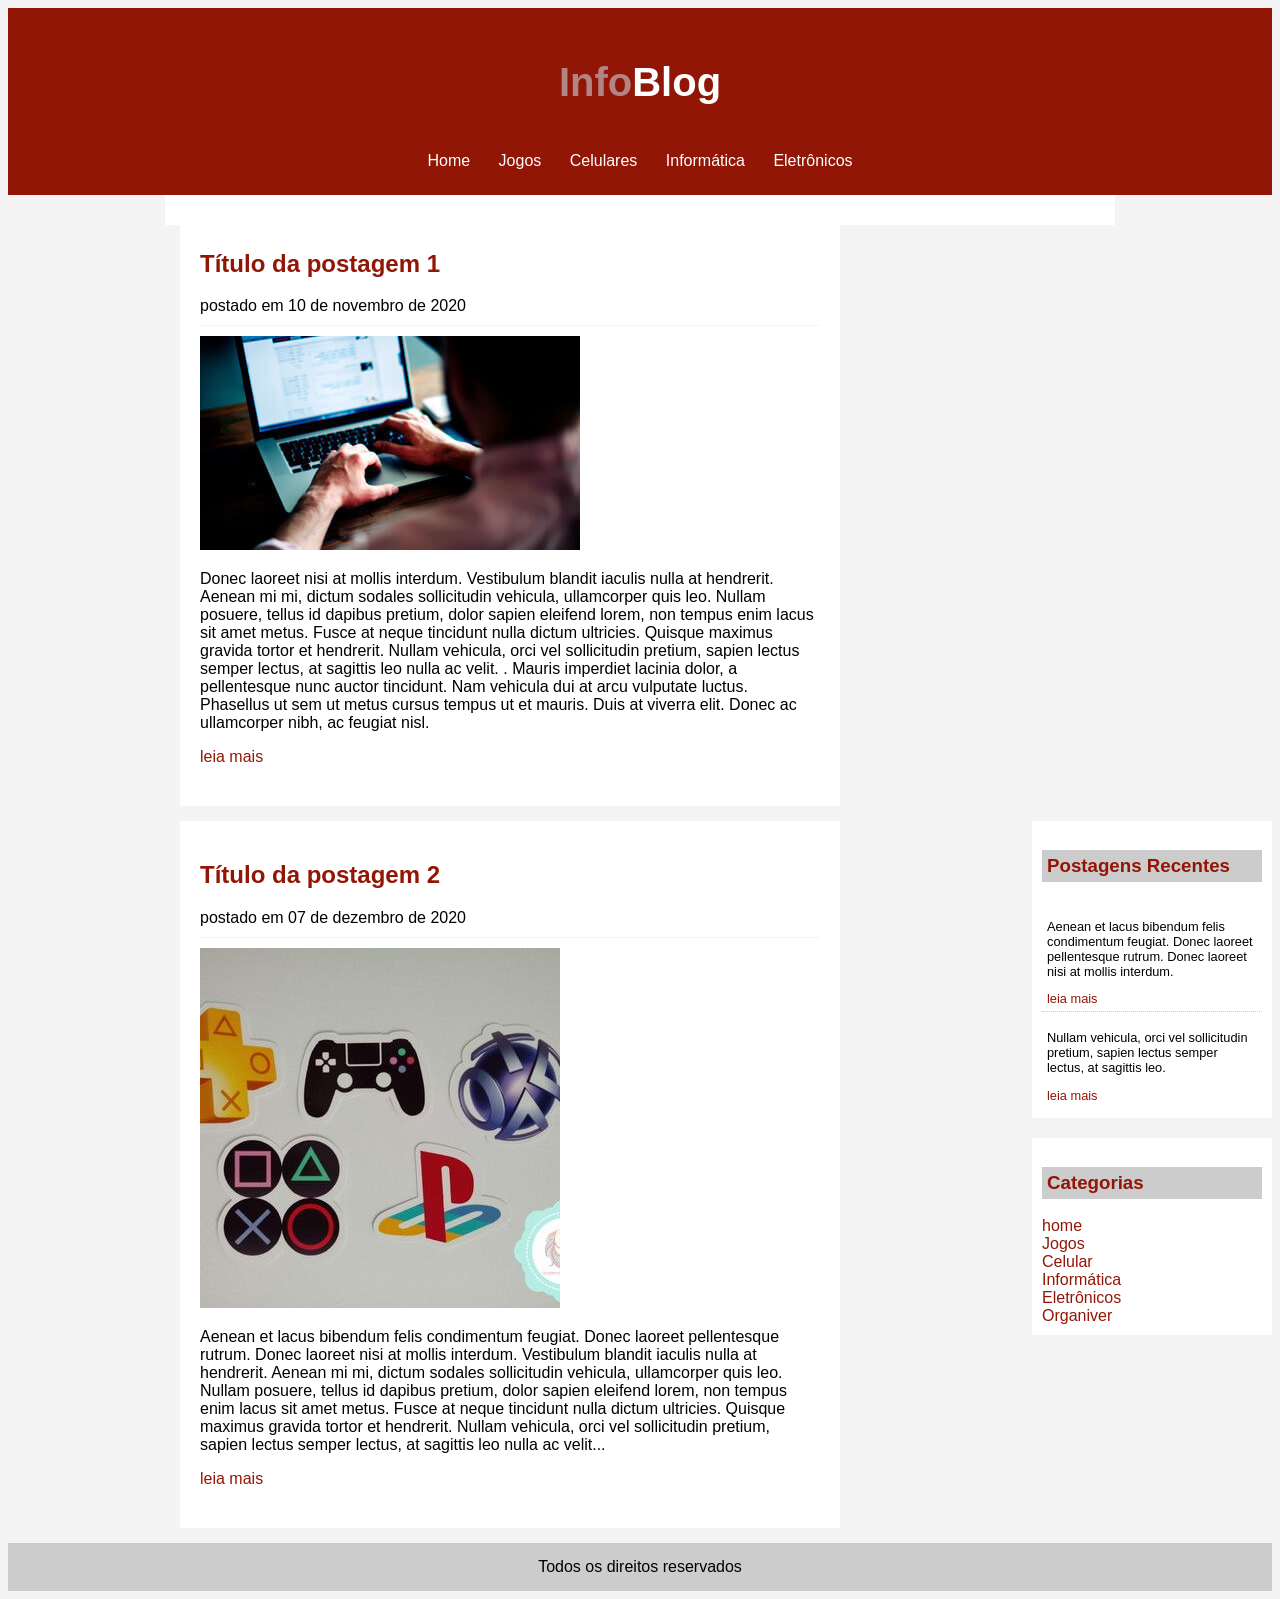
==== index.html @ 5f6ba227 "Add files via upload" ====
<!DOCTYPE html>
<html>
<!-- cabeçalho -->
<head>
	<title>InfoBlog - O seu blog de informática </title>
	<meta charset="utf-8">
	<link rel="stylesheet" type="text/css" href="style.css">
</head>

<!-- Corpo da página-->
<body>
	<div id="area-cabecalho"> <!-- cabeçalho da página-->
		<div id="area-logo">
			<h1>
				Info<span class="blog">Blog</span>
      </h1>
    </div>		
   	<div id= "area-menu">
   				<a href="index.html">Home</a>
   				<a href="games.html">Jogos</a>
   				<a href="phone.html">Celulares</a>
   				<a href="info.html">Informática</a>
   				<a href="electronics.html">Eletrônicos</a>
   			</div>
		</div>
		<div id="area-principal">
 			<div id="area-postagem">
 		 	<!-- início da postagem -->
 				<div class= "postagem">
  					<h2> Título da postagem 1</h2>
  					<span class= "data-postagem"> postado em 10 de novembro de 2020 </span>
 					<img widht= "620px" src= "informatica.jpg">
 					<p>
						Donec laoreet nisi at mollis interdum. Vestibulum blandit iaculis nulla at hendrerit. Aenean mi mi, dictum sodales sollicitudin vehicula, ullamcorper quis leo. Nullam posuere, tellus id dapibus pretium, dolor sapien eleifend lorem, non tempus enim lacus sit amet metus. Fusce at neque tincidunt nulla dictum ultricies. 
						Quisque maximus gravida tortor et hendrerit. Nullam vehicula, orci vel sollicitudin pretium, sapien lectus semper lectus, at sagittis leo nulla ac velit. . Mauris imperdiet lacinia dolor, a pellentesque nunc auctor tincidunt. Nam vehicula dui at arcu vulputate luctus. Phasellus ut sem ut metus cursus tempus ut et mauris. Duis at viverra elit. Donec ac ullamcorper nibh, ac feugiat nisl.
 					</p>
					<a href= " "> leia mais</a>
				</div>  <!--fim da postagem 1-->
			</div>
			<div id="area-postagem">
  				<!-- início da 2 postagem -->
 					<div class="postagem">
  					<h2> Título da postagem 2</h2>
 					<span class= "data-postagem"> postado em 07 de dezembro de 2020 </span>
 					<img widht= "620px" src= "Jogos.jpg">

 					<p>
 						Aenean et lacus bibendum felis condimentum feugiat. Donec laoreet pellentesque rutrum. Donec laoreet nisi at mollis interdum. Vestibulum blandit iaculis nulla at hendrerit. Aenean mi mi, dictum sodales sollicitudin vehicula, ullamcorper quis leo. Nullam posuere, tellus id dapibus pretium, dolor sapien eleifend lorem, non tempus enim lacus sit amet metus. Fusce at neque tincidunt nulla dictum ultricies. 
						Quisque maximus gravida tortor et hendrerit. Nullam vehicula, orci vel sollicitudin pretium, sapien lectus semper lectus, at sagittis leo nulla ac velit...
 					</p>
					<a href= " "> leia mais </a>
				</div>  <!--fim da postagem -->
			</div>
		</div>
		<div id= "area-lateral">
			<div class= "conteudo-lateral">
				<h3> Postagens Recentes </h3>
				<div class="postagem-lateral">
					<p>
						 Aenean et lacus bibendum felis condimentum feugiat. Donec laoreet pellentesque rutrum. Donec laoreet nisi at mollis interdum.
					</p>
					<a href =""> leia mais </a>
				</div>
				<div class="postagem-lateral" style="border-bottom: none;">
					<p> 
						 Nullam vehicula, orci vel sollicitudin pretium, sapien lectus semper lectus, at sagittis leo.
					</p>
					<a href = " "> leia mais </a>
				</div>
			</div>

			<div class= "conteudo-lateral">
				<h3> Categorias </h3>
				<a href= "index.html"> home </a> <br>
				<a href= "games.html"> Jogos </a> <br>
				<a href= "phone.html"> Celular </a> <br>
				<a href= "info.html"> Informática </a> <br>
				<a href= "eletronics.html"> Eletrônicos </a> <br>
        <a href= "organiver.html"> Organiver </a> <br>
			</div>

		</div>

		<div id="rodape">
			Todos os direitos reservados
		</div>
	</body>
</html>
---- style.css ----
/*limpando formatações padrão */
* {
  margin: ;
  padding: 0px;
}

body {
  font-size: 1em;
  font-family: "Trebuchet MS", Helvetica, sans-serif;
  background: #f4f4f4;
}

/* layout */

#area-cabecalho{
background-color: #921606;
padding: 15px; 
text-align: center;
}

#area-logo, #area-menu { 
padding: 10px;
}

h1{
color: #b48484; 
font-size: 2.5em;
}

.blog {
color: white;
}

/* formatação do menu */

a{ 
text-decoration: none;
}

a:link, a:visited {
 color: #921606;
}

a:hover {
text-decoration: underline;
}

#area-cabecalho a:link, #area-cabecalho a:visited { 
 color: #FFF; padding: 8px 12px;
}
#area-cabecalho a:hover { 
color: #921606;
background: #FFF;
text-decoration: none;
}

#area-principal{ 
margin: auto;
background: white;
width: 920px;
padding: 15px;
}

#area-postagem{
width: 660px; 
float: left;
background: white;
margin-bottom: 15px;
}

.postagem {
padding: 20px;
margin-bottom: 20px; 
background: white;
}

#area-lateral {
width: 240px;
float: right;
}

.conteudo-lateral{
background: white;
padding: 10px; 
margin-bottom: 20px;
}

.postagem-lateral{
font-size: 0.8em; 
padding: 5px; 
border-bottom: 1px dotted #ccc;
}

#rodape {
background: #CCC;
clear: both;
text-align: center;
padding: 15px;
}

h2{
     color: #921606;
}
h3{
   color: #921606;
   background: #CCC;
   padding: 5px;
}

.data-postagem{
font-size: 0.8;
border-bottom: 1px solid #f4f4f4;
padding-bottom: 10px; 
margin-bottom: 10px;
display: block;
}

.container{
  font-family: Arial, Helvetica, sans-serif;
  max-width: 300px;
  margin: auto;
  background-color: aliceblue;
  padding: 20px;
  border-radius: 10px;
}
input{
  width: 100%;
  display: block;
  padding: 5px;
  box-sizing: border-box;
  margin-bottom: 10px;
}

#titulo_organiver{
  color: #000;
  font-size: 2em;
  margin-bottom: 20px;
}
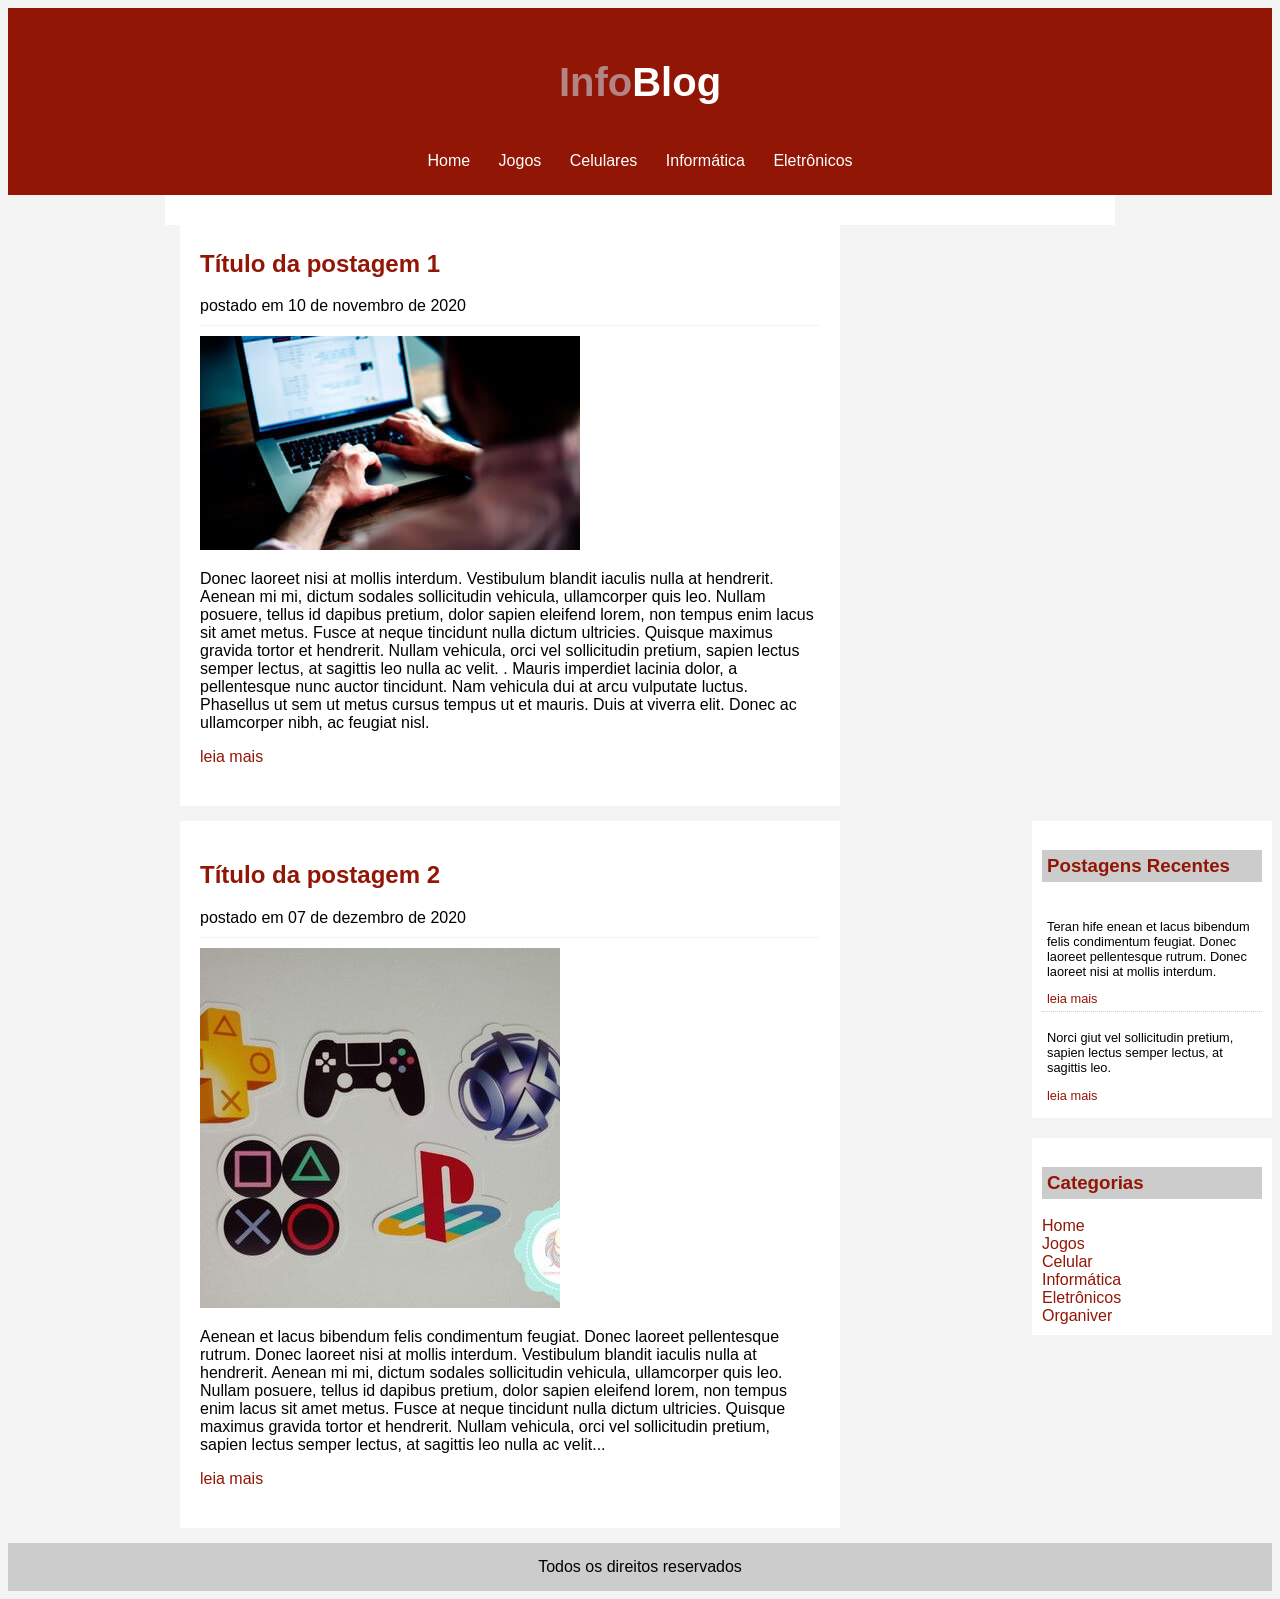
==== commit b9051bd6: "Add files via upload" ====
--- a/index.html
+++ b/index.html
@@ -1,15 +1,15 @@
 <!DOCTYPE html>
 <html>
-<!-- cabeçalho -->
+
 <head>
 	<title>InfoBlog - O seu blog de informática </title>
 	<meta charset="utf-8">
 	<link rel="stylesheet" type="text/css" href="style.css">
 </head>
 
-<!-- Corpo da página-->
+
 <body>
-	<div id="area-cabecalho"> <!-- cabeçalho da página-->
+	<div id="area-cabecalho"> 
 		<div id="area-logo">
 			<h1>
 				Info<span class="blog">Blog</span>
@@ -25,7 +25,7 @@
 		</div>
 		<div id="area-principal">
  			<div id="area-postagem">
- 		 	<!-- início da postagem -->
+ 		 	
  				<div class= "postagem">
   					<h2> Título da postagem 1</h2>
   					<span class= "data-postagem"> postado em 10 de novembro de 2020 </span>
@@ -35,35 +35,36 @@
 						Quisque maximus gravida tortor et hendrerit. Nullam vehicula, orci vel sollicitudin pretium, sapien lectus semper lectus, at sagittis leo nulla ac velit. . Mauris imperdiet lacinia dolor, a pellentesque nunc auctor tincidunt. Nam vehicula dui at arcu vulputate luctus. Phasellus ut sem ut metus cursus tempus ut et mauris. Duis at viverra elit. Donec ac ullamcorper nibh, ac feugiat nisl.
  					</p>
 					<a href= " "> leia mais</a>
-				</div>  <!--fim da postagem 1-->
+				</div> 
 			</div>
 			<div id="area-postagem">
-  				<!-- início da 2 postagem -->
+  				
  					<div class="postagem">
   					<h2> Título da postagem 2</h2>
  					<span class= "data-postagem"> postado em 07 de dezembro de 2020 </span>
  					<img widht= "620px" src= "Jogos.jpg">
-
  					<p>
  						Aenean et lacus bibendum felis condimentum feugiat. Donec laoreet pellentesque rutrum. Donec laoreet nisi at mollis interdum. Vestibulum blandit iaculis nulla at hendrerit. Aenean mi mi, dictum sodales sollicitudin vehicula, ullamcorper quis leo. Nullam posuere, tellus id dapibus pretium, dolor sapien eleifend lorem, non tempus enim lacus sit amet metus. Fusce at neque tincidunt nulla dictum ultricies. 
 						Quisque maximus gravida tortor et hendrerit. Nullam vehicula, orci vel sollicitudin pretium, sapien lectus semper lectus, at sagittis leo nulla ac velit...
  					</p>
 					<a href= " "> leia mais </a>
-				</div>  <!--fim da postagem -->
+				</div> 
 			</div>
 		</div>
 		<div id= "area-lateral">
 			<div class= "conteudo-lateral">
+
 				<h3> Postagens Recentes </h3>
 				<div class="postagem-lateral">
 					<p>
-						 Aenean et lacus bibendum felis condimentum feugiat. Donec laoreet pellentesque rutrum. Donec laoreet nisi at mollis interdum.
+						 Teran hife enean et lacus bibendum felis condimentum feugiat. Donec laoreet pellentesque rutrum. Donec laoreet nisi at mollis interdum.
 					</p>
 					<a href =""> leia mais </a>
 				</div>
+
 				<div class="postagem-lateral" style="border-bottom: none;">
 					<p> 
-						 Nullam vehicula, orci vel sollicitudin pretium, sapien lectus semper lectus, at sagittis leo.
+						 Norci giut vel sollicitudin pretium, sapien lectus semper lectus, at sagittis leo.
 					</p>
 					<a href = " "> leia mais </a>
 				</div>
@@ -71,7 +72,7 @@
 
 			<div class= "conteudo-lateral">
 				<h3> Categorias </h3>
-				<a href= "index.html"> home </a> <br>
+				<a href= "index.html"> Home </a> <br>
 				<a href= "games.html"> Jogos </a> <br>
 				<a href= "phone.html"> Celular </a> <br>
 				<a href= "info.html"> Informática </a> <br>
